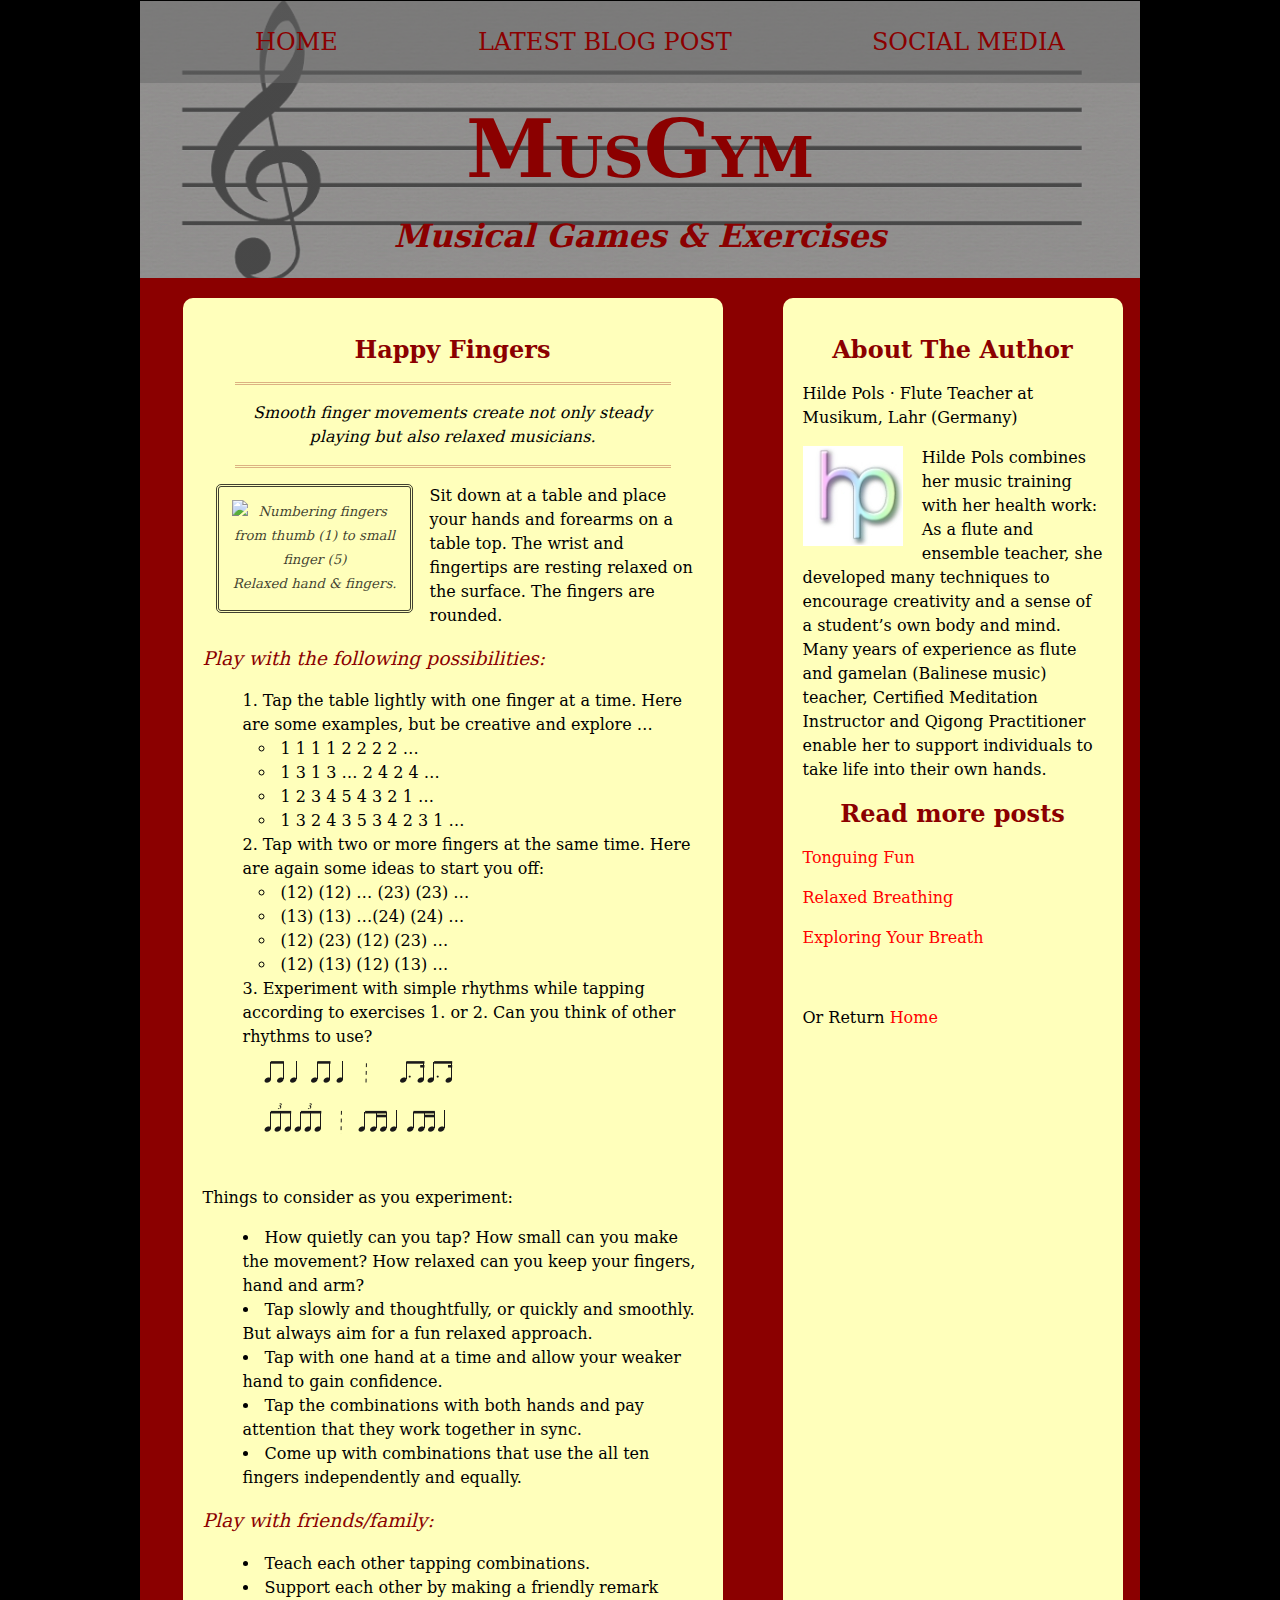
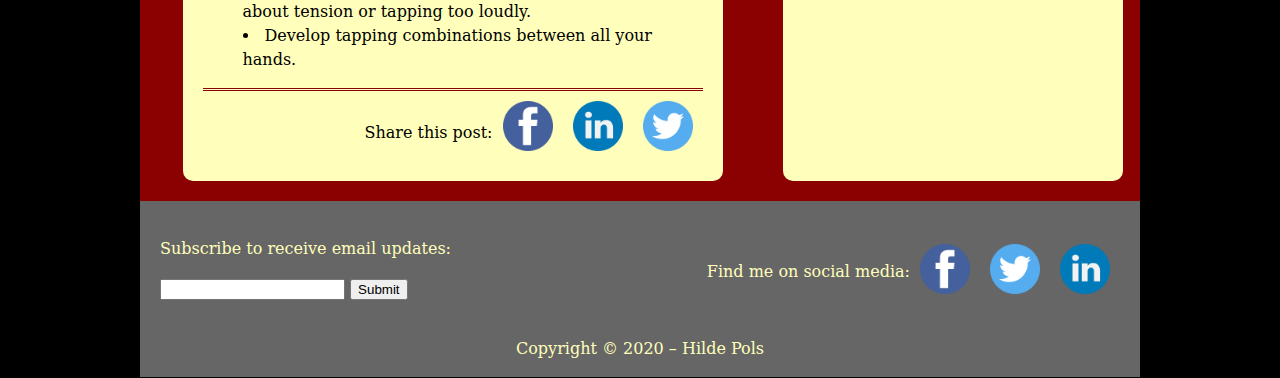
==== posts/happy_fingers.html @ 49a5842c "Updating with full project" ====
<!doctype html>
<html>
<head>
<meta charset="UTF-8">
<title>Happy Fingers</title>
<link rel="stylesheet" href="../css/blog.css"/>
</head>

<body class="container">
	<header class="header">
		<nav>
			<ul>
				<li><a href="../index.html">Home</a></li>
				<li><a href="../exploring_your_breath.html">Latest Blog Post</a></li>
				<li><a href="../index.html#social">Social Media</a></li>
			</ul>
		</nav>
		<h1>MusGym</h1>
		<h6>Musical Games &amp; Exercises</h6>
	</header>
	<main class="main">
	<h2>Happy Fingers</h2>
	<div class="quote">Smooth finger movements create not only steady playing but also relaxed musicians.</div>
	<figure><img src="../img/relaxed_hand.png" alt="Numbering fingers from thumb (1) to small finger (5)">
		<figurecaption>Relaxed hand &amp; fingers.</figurecaption>
	</figure>
		<p>Sit down at a table and place your hands and forearms on a table top. The wrist and fingertips are resting relaxed on the surface. The fingers are rounded.</p>
	<h3>Play with the following possibilities:</h3>
	<ol>
		<li>Tap the table lightly with one finger at a time. Here are some examples, but be creative and explore …</li>
		<ul>
			<li>1 1 1 1 2 2 2 2 …</li>
			<li>1 3 1 3 … 2 4 2 4 …</li>
			<li>1 2 3 4 5 4 3 2 1 …</li>
			<li>1 3 2 4 3 5 3 4 2 3 1 …</li>
		</ul>
		<li>Tap with two or more fingers at the same time. Here are again some ideas to start you off:</li>
		<ul>
			<li>(12) (12) … (23) (23) …</li>
			<li>(13) (13) …(24) (24) …</li>
			<li>(12) (23) (12) (23) …</li>
			<li>(12) (13) (12) (13) …</li>
		</ul>
		<li>Experiment with simple rhythms while tapping according to exercises 1. or 2. Can you think of other rhythms to use?</li>
		<img src="../img/rhythms_happy_fingers.png" alt="some rhythms: 2 eigths with a quarter, dotted eighths, tuplets, eigth with 2 sixteenths with a quarter">
	</ol>
	<p>Things to consider as you experiment:</p>
	<ul>
		<li>How quietly can you tap? How small can you make the movement? How relaxed can you keep your fingers, hand and arm?</li>
		<li>Tap slowly and thoughtfully, or quickly and smoothly. But always aim for a fun relaxed approach.</li>
		<li>Tap with one hand at a time and allow your weaker hand to gain confidence.</li>
		<li>Tap the combinations with both hands and pay attention that they work together in sync.</li>
		<li>Come up with combinations that use the all ten fingers independently and equally.</li>
	</ul>
	<h3>Play with friends/family:</h3>
	<ul>
		<li>Teach each other tapping combinations.</li>
		<li>Support each other by making a friendly remark about tension or tapping too loudly.</li>
		<li>Develop tapping combinations between all your hands.</li>
	</ul>
	<div class="share-post"> <!-- buttons will not work as page is not live and linking logic not implemented-->
				<p>Share this post:</p>
				<input type="image" src="../img/facebook_icon.png" alt="share on Facebook" class="share-input">
				<input type="image" src="../img/linkedin_icon.png" alt="share on LinkedIn" class="share-input">
				<input type="image" src="../img/twitter_icon.png" alt="share on Twitter" class="share-input">
		</div>
	</main>
	<aside class="aside">
		<h2>About The Author</h2>
		<p class="bio_overview">Hilde Pols &middot; Flute Teacher at Musikum, Lahr (Germany)</p>
		<img src="../img/hp-logo.jpg" alt="Hilde Pols" class="avatar">
		<p>Hilde Pols combines her music training with her health work: As a flute and ensemble teacher, she developed many techniques to encourage creativity and a sense of a student’s own body and mind. Many years of experience as flute and gamelan (Balinese music) teacher, Certified Meditation Instructor and Qigong Practitioner enable her to support individuals to take life into their own hands.</p>
		<h2>Read more posts</h2>
		<p class="pg_link"><a href="posts/tonguing_fun.html">Tonguing Fun</a></p>
		<p class="pg_link"><a href="posts/relaxed_breathing.html">Relaxed Breathing</a></p>
		<p class="pg_link"><a href="posts/exploring_your_breath.html">Exploring Your Breath</a></p>
		<br/>
		<p class="pg_link">Or Return <a href="index.html">Home</a></p>
	</aside>
	<footer class="footer">
		<div id="ft-action">
			<div id="subscribe">
				<p>Subscribe to receive email updates:</p>
				<form>
					<input type="email">
					<input type="submit"> <!-- this button will not yet work. It needs some javascript to create the popup etc. -->
				</form>
			</div>
			<div id="social">
			<p>Find me on social media:</p>
				<a href="https://www.facebook.com/hilde.pols"><img src="../img/facebook_icon.png" alt="link to Facebook"  class="socialbt"></a>
				<a href="https://twitter.com/atschpe"><img src="../img/twitter_icon.png" alt="link to Twitter"  class="socialbt"></a>
				<a href="https://www.linkedin.com/in/hildepols/"><img src="../img/linkedin_icon.png" alt="link to LinkedIn"  class="socialbt"></a>
			</div>
		</div>
		<div id="copy">
			<p>Copyright &copy; 2020 – Hilde Pols</p>
		</div>
	</footer>
</body>
</html>
---- css/blog.css ----
/* CSS Document */

@import "style.css"; /* Build on the overall style*/
h3 {
	color: darkred;
	font-weight: 300;
	font-style: italic;
}

ol li , ul li{
	list-style-position: inside;
}

ol ul {
	padding-left: 1em;
}

hr {
	border: medium double darkred;
}

figure {
	width: 33%;
	margin:0 1.2em 0 1em;
	float: left;
	text-align: center;
	font-style: italic;
	color: rgba(0,0,0,0.75);
	border: medium double rgba(0,0,0,0.75);
	padding: 1em;
	border-radius: 5px;
	font-size: smaller;
}

figure img  {
	width: 100%;
}
.quote {
	font-style: italic;
	margin: 1em 2em;
	padding: 1em 0;
	text-align: center;
	border-top: medium double rgba(139,0,0,0.30);
	border-bottom: medium double rgba(139,0,0,0.30);
}
.pg-link {
	margin: auto;
	text-align: center;
}

.yt-vid {
	width: 80%;
	margin: auto;
	display: block;
}

.share-post {
	border-top: medium double darkred;
	display: flex;
	flex-direction: row;
	flex-wrap: wrap;
	align-items: flex-end;
	justify-content: flex-end;
	margin-top: 1em;
}

.share-input {
	width: 50px;
	height: 50px;
	margin: 10px;
}

.avatar {
	width: 100px;
	float: left;
	margin-right: 1.2em;
	margin-bottom: 1em;
}

.bio-overview {
	text-decoration: underline;
	font-style: italic;
	text-align: center;
}

/* Hanlde Grid Layout for Medium & large devices*/
.header {
	grid-area: hd;
}

.aside {
	grid-area: ri;
}

.main {
	grid-area: le;
}

.footer {
	grid-area: ft;
}

@media(min-width:700px) and (max-width:1000px){
	.container {
		display:grid;
		grid-template-columns: repeat(8, 1fr);
		grid-auto-rows: minmax(100px, auto);
		grid-template-areas: 
			"hd hd hd hd hd hd hd hd"
			"le le le le ri ri ri ri" /*le = left; ri = right */
			"ft ft ft ft ft ft ft ft";
	}
}

@media(min-width:1001px){
	.container {
		display:grid;
		grid-template-columns: repeat(8, 1fr);
		grid-auto-rows: minmax(100px, auto);
		grid-template-areas: 
			"hd hd hd hd hd hd hd hd"
			"le le le le le ri ri ri"
			"ft ft ft ft ft ft ft ft";
	}
}
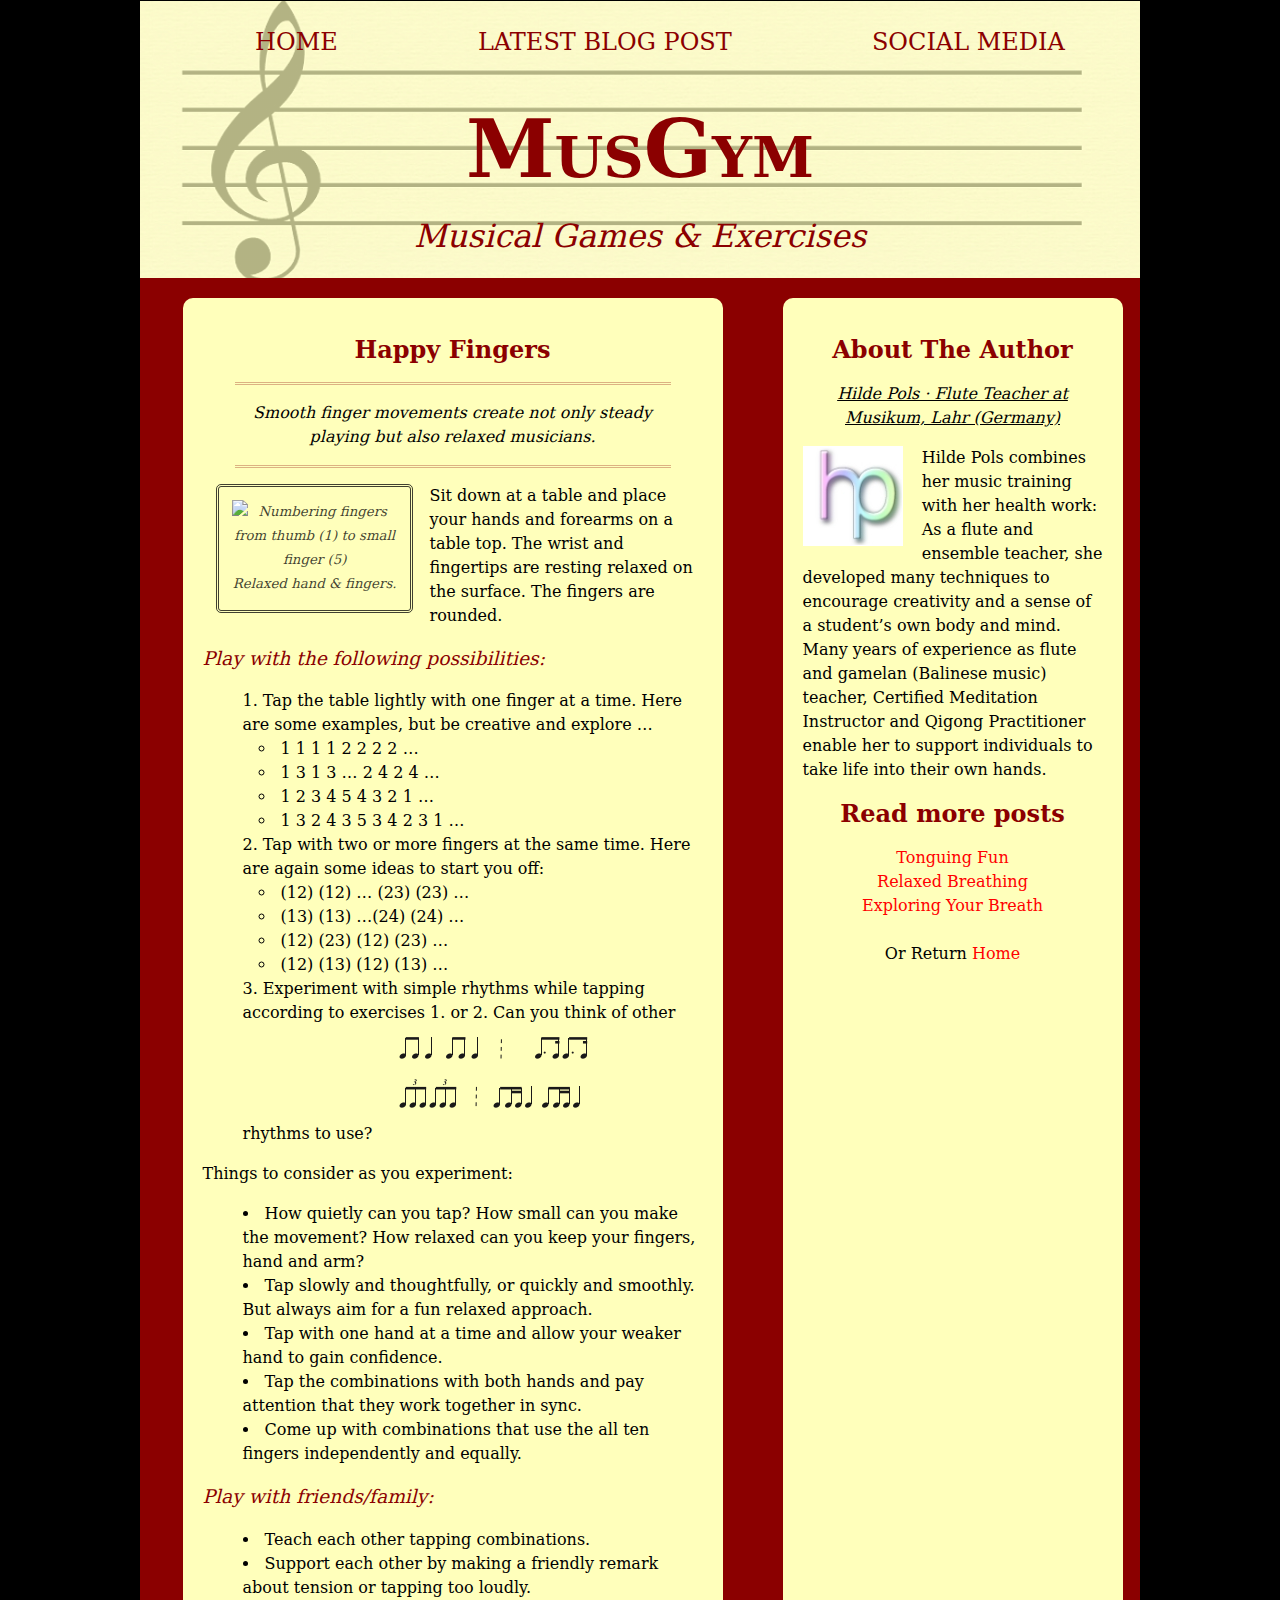
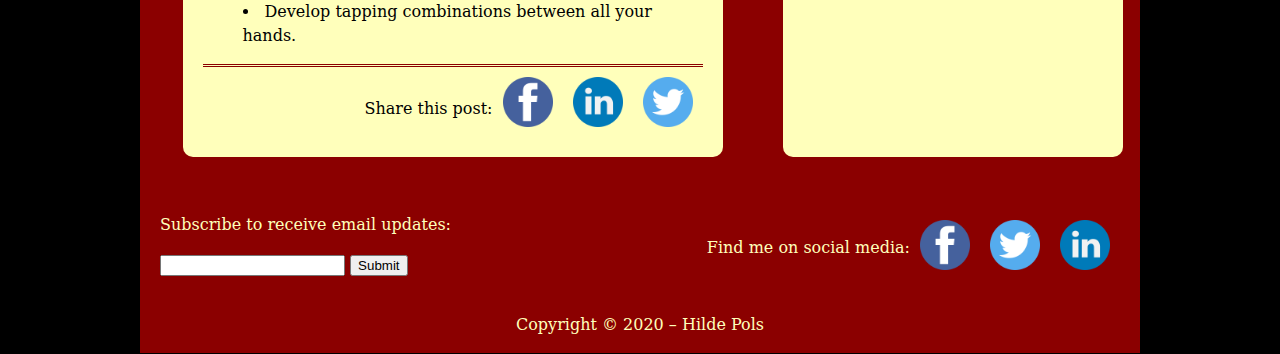
==== commit c4b55669: "Added viewport meta tag and cleaned up" ====
--- a/posts/happy_fingers.html
+++ b/posts/happy_fingers.html
@@ -1,9 +1,10 @@
 <!doctype html>
 <html>
 <head>
-<meta charset="UTF-8">
-<title>Happy Fingers</title>
-<link rel="stylesheet" href="../css/blog.css"/>
+	<meta charset="UTF-8">
+	<meta name="viewport" content="width=device-width, initial-scale=1">
+	<title>Happy Fingers</title>
+	<link rel="stylesheet" href="../css/blog.css"/>
 </head>
 
 <body class="container">
@@ -11,12 +12,12 @@
 		<nav>
 			<ul>
 				<li><a href="../index.html">Home</a></li>
-				<li><a href="../exploring_your_breath.html">Latest Blog Post</a></li>
+				<li><a href="exploring_your_breath.html">Latest Blog Post</a></li><!-- simulated latest post -->
 				<li><a href="../index.html#social">Social Media</a></li>
 			</ul>
 		</nav>
 		<h1>MusGym</h1>
-		<h6>Musical Games &amp; Exercises</h6>
+		<div class="subtitle">Musical Games &amp; Exercises</div>
 	</header>
 	<main class="main">
 	<h2>Happy Fingers</h2>
@@ -27,22 +28,25 @@
 		<p>Sit down at a table and place your hands and forearms on a table top. The wrist and fingertips are resting relaxed on the surface. The fingers are rounded.</p>
 	<h3>Play with the following possibilities:</h3>
 	<ol>
-		<li>Tap the table lightly with one finger at a time. Here are some examples, but be creative and explore …</li>
-		<ul>
-			<li>1 1 1 1 2 2 2 2 …</li>
-			<li>1 3 1 3 … 2 4 2 4 …</li>
-			<li>1 2 3 4 5 4 3 2 1 …</li>
-			<li>1 3 2 4 3 5 3 4 2 3 1 …</li>
-		</ul>
-		<li>Tap with two or more fingers at the same time. Here are again some ideas to start you off:</li>
-		<ul>
-			<li>(12) (12) … (23) (23) …</li>
-			<li>(13) (13) …(24) (24) …</li>
-			<li>(12) (23) (12) (23) …</li>
-			<li>(12) (13) (12) (13) …</li>
-		</ul>
-		<li>Experiment with simple rhythms while tapping according to exercises 1. or 2. Can you think of other rhythms to use?</li>
-		<img src="../img/rhythms_happy_fingers.png" alt="some rhythms: 2 eigths with a quarter, dotted eighths, tuplets, eigth with 2 sixteenths with a quarter">
+		<li>Tap the table lightly with one finger at a time. Here are some examples, but be creative and explore …
+			<ul>
+				<li>1 1 1 1 2 2 2 2 …</li>
+				<li>1 3 1 3 … 2 4 2 4 …</li>
+				<li>1 2 3 4 5 4 3 2 1 …</li>
+				<li>1 3 2 4 3 5 3 4 2 3 1 …</li>
+			</ul>
+		</li>
+		<li>Tap with two or more fingers at the same time. Here are again some ideas to start you off:
+			<ul>
+				<li>(12) (12) … (23) (23) …</li>
+				<li>(13) (13) …(24) (24) …</li>
+				<li>(12) (23) (12) (23) …</li>
+				<li>(12) (13) (12) (13) …</li>
+			</ul>
+		</li>
+		<li>Experiment with simple rhythms while tapping according to exercises 1. or 2. Can you think of other rhythms to use?
+			<img src="../img/rhythms_happy_fingers.png" alt="some rhythms: 2 eigths with a quarter, dotted eighths, tuplets, eigth with 2 sixteenths with a quarter">
+		</li>
 	</ol>
 	<p>Things to consider as you experiment:</p>
 	<ul>
@@ -67,15 +71,15 @@
 	</main>
 	<aside class="aside">
 		<h2>About The Author</h2>
-		<p class="bio_overview">Hilde Pols &middot; Flute Teacher at Musikum, Lahr (Germany)</p>
+		<p class="bio-overview">Hilde Pols &middot; Flute Teacher at Musikum, Lahr (Germany)</p>
 		<img src="../img/hp-logo.jpg" alt="Hilde Pols" class="avatar">
 		<p>Hilde Pols combines her music training with her health work: As a flute and ensemble teacher, she developed many techniques to encourage creativity and a sense of a student’s own body and mind. Many years of experience as flute and gamelan (Balinese music) teacher, Certified Meditation Instructor and Qigong Practitioner enable her to support individuals to take life into their own hands.</p>
 		<h2>Read more posts</h2>
-		<p class="pg_link"><a href="posts/tonguing_fun.html">Tonguing Fun</a></p>
-		<p class="pg_link"><a href="posts/relaxed_breathing.html">Relaxed Breathing</a></p>
-		<p class="pg_link"><a href="posts/exploring_your_breath.html">Exploring Your Breath</a></p>
+		<p class="pg-link"><a href="tonguing_fun.html">Tonguing Fun</a></p>
+		<p class="pg-link"><a href="relaxed_breathing.html">Relaxed Breathing</a></p>
+		<p class="pg-link"><a href="exploring_your_breath.html">Exploring Your Breath</a></p>
 		<br/>
-		<p class="pg_link">Or Return <a href="index.html">Home</a></p>
+		<p class="pg-link">Or Return <a href="../index.html">Home</a></p>
 	</aside>
 	<footer class="footer">
 		<div id="ft-action">
--- a/css/blog.css
+++ b/css/blog.css
@@ -35,6 +35,7 @@
 figure img  {
 	width: 100%;
 }
+
 .quote {
 	font-style: italic;
 	margin: 1em 2em;
@@ -43,6 +44,7 @@
 	border-top: medium double rgba(139,0,0,0.30);
 	border-bottom: medium double rgba(139,0,0,0.30);
 }
+
 .pg-link {
 	margin: auto;
 	text-align: center;
